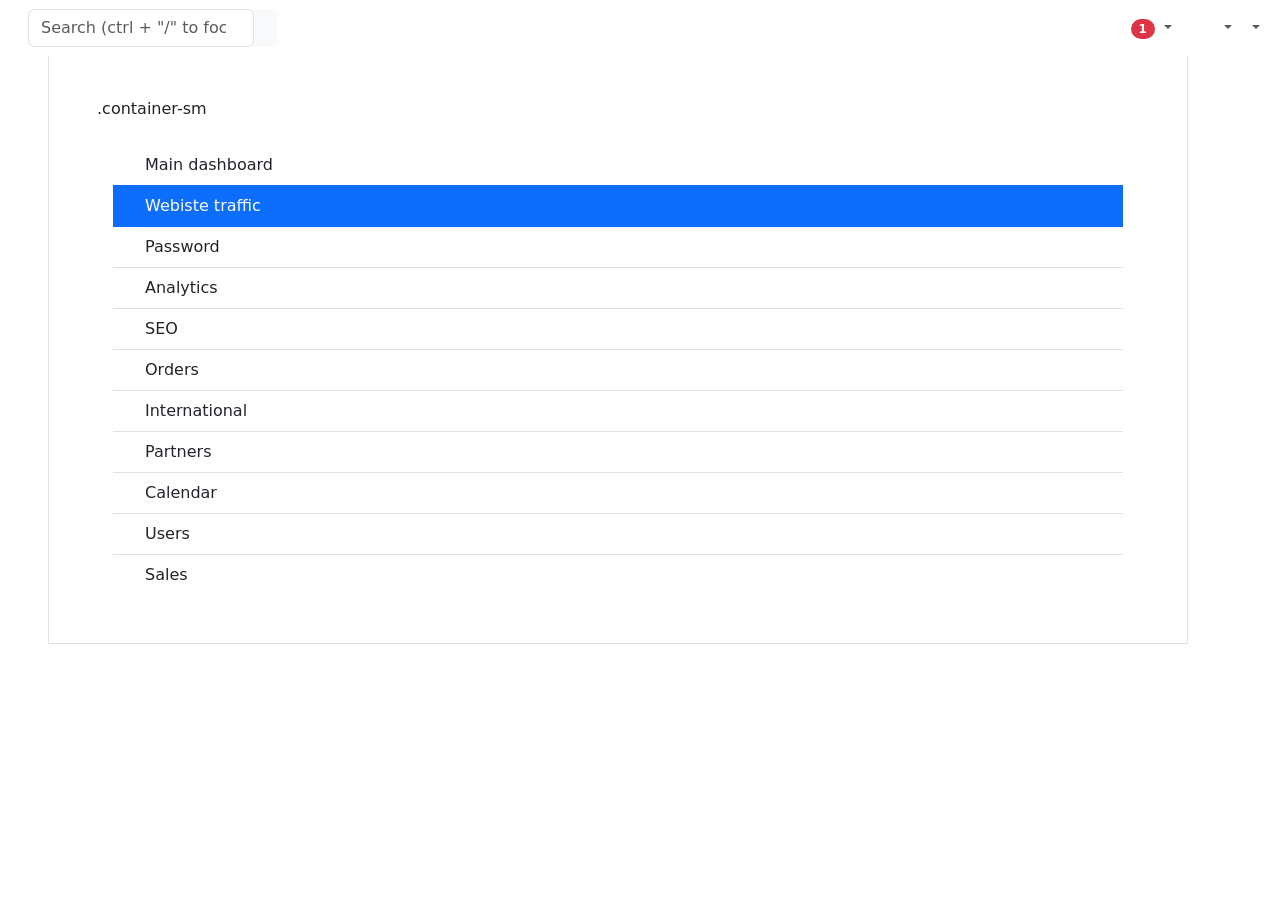
==== index.html @ 55e67634 "added index html" ====
<!DOCTYPE html>
<html>
<head>
  <meta charset="UTF-8">
  <meta name="viewport" content="width=device-width, initial-scale=1.0">
  <title>PointMatter Apps</title>
  <link rel="stylesheet" href="https://fonts.googleapis.com/css2?family=Raleway:ital,wght@0,300;1,300&display=swap">
  <link href="https://cdn.jsdelivr.net/npm/bootstrap@5.3.1/dist/css/bootstrap.min.css" rel="stylesheet">
  <script src="https://cdn.jsdelivr.net/npm/bootstrap@5.3.1/dist/js/bootstrap.bundle.min.js"></script>
  <link rel="stylesheet" href="https://cdn.jsdelivr.net/npm/bootstrap-icons@1.11.1/font/bootstrap-icons.css">
</head>

<body>
	<div class="container-lg border p-5 my-5 mx-5 border">.container-sm

		  <!-- Sidebar -->
		  <nav
			   id="sidebarMenu"
			   class="collapse d-lg-block sidebar collapse bg-white"
			   >
			<div class="position-sticky">
			  <div class="list-group list-group-flush mx-3 mt-4">
				<a
				   href="#"
				   class="list-group-item list-group-item-action py-2 ripple"
				   aria-current="true"
				   >
				  <i class="fas fa-tachometer-alt fa-fw me-3"></i
					><span>Main dashboard</span>
				</a>
				<a
				   href="#"
				   class="list-group-item list-group-item-action py-2 ripple active"
				   >
				  <i class="fas fa-chart-area fa-fw me-3"></i
					><span>Webiste traffic</span>
				</a>
				<a
				   href="#"
				   class="list-group-item list-group-item-action py-2 ripple"
				   ><i class="fas fa-lock fa-fw me-3"></i><span>Password</span></a
				  >
				<a
				   href="#"
				   class="list-group-item list-group-item-action py-2 ripple"
				   ><i class="fas fa-chart-line fa-fw me-3"></i
				  ><span>Analytics</span></a
				  >
				<a
				   href="#"
				   class="list-group-item list-group-item-action py-2 ripple"
				   >
				  <i class="fas fa-chart-pie fa-fw me-3"></i><span>SEO</span>
				</a>
				<a
				   href="#"
				   class="list-group-item list-group-item-action py-2 ripple"
				   ><i class="fas fa-chart-bar fa-fw me-3"></i><span>Orders</span></a
				  >
				<a
				   href="#"
				   class="list-group-item list-group-item-action py-2 ripple"
				   ><i class="fas fa-globe fa-fw me-3"></i
				  ><span>International</span></a
				  >
				<a
				   href="#"
				   class="list-group-item list-group-item-action py-2 ripple"
				   ><i class="fas fa-building fa-fw me-3"></i
				  ><span>Partners</span></a
				  >
				<a
				   href="#"
				   class="list-group-item list-group-item-action py-2 ripple"
				   ><i class="fas fa-calendar fa-fw me-3"></i
				  ><span>Calendar</span></a
				  >
				<a
				   href="#"
				   class="list-group-item list-group-item-action py-2 ripple"
				   ><i class="fas fa-users fa-fw me-3"></i><span>Users</span></a
				  >
				<a
				   href="#"
				   class="list-group-item list-group-item-action py-2 ripple"
				   ><i class="fas fa-money-bill fa-fw me-3"></i><span>Sales</span></a
				  >
			  </div>
			</div>
		</nav>
  <!-- Sidebar -->

  <!-- Navbar -->
  <nav
       id="main-navbar"
       class="navbar navbar-expand-lg navbar-light bg-white fixed-top"
       >
    <!-- Container wrapper -->
    <div class="container-fluid">
      <!-- Toggle button -->
      <button
              class="navbar-toggler"
              type="button"
              data-mdb-toggle="collapse"
              data-mdb-target="#sidebarMenu"
              aria-controls="sidebarMenu"
              aria-expanded="false"
              aria-label="Toggle navigation"
              >
        <i class="fas fa-bars"></i>
      </button>

      <!-- Brand -->
      <a class="navbar-brand" href="#">
        <img
             src="https://mdbootstrap.com/img/logo/mdb-transaprent-noshadows.png"
             height="25"
             alt=""
             loading="lazy"
             />
      </a>
      <!-- Search form -->
      <form class="d-none d-md-flex input-group w-auto my-auto">
        <input
               autocomplete="off"
               type="search"
               class="form-control rounded"
               placeholder='Search (ctrl + "/" to focus)'
               style="min-width: 225px"
               />
        <span class="input-group-text border-0"
              ><i class="fas fa-search"></i
          ></span>
      </form>

      <!-- Right links -->
      <ul class="navbar-nav ms-auto d-flex flex-row">
        <!-- Notification dropdown -->
        <li class="nav-item dropdown">
          <a
             class="nav-link me-3 me-lg-0 dropdown-toggle hidden-arrow"
             href="#"
             id="navbarDropdownMenuLink"
             role="button"
             data-mdb-toggle="dropdown"
             aria-expanded="false"
             >
            <i class="fas fa-bell"></i>
            <span class="badge rounded-pill badge-notification bg-danger"
                  >1</span
              >
          </a>
          <ul
              class="dropdown-menu dropdown-menu-end"
              aria-labelledby="navbarDropdownMenuLink"
              >
            <li><a class="dropdown-item" href="#">Some news</a></li>
            <li><a class="dropdown-item" href="#">Another news</a></li>
            <li>
              <a class="dropdown-item" href="#">Something else here</a>
            </li>
          </ul>
        </li>

        <!-- Icon -->
        <li class="nav-item">
          <a class="nav-link me-3 me-lg-0" href="#">
            <i class="fas fa-fill-drip"></i>
          </a>
        </li>
        <!-- Icon -->
        <li class="nav-item me-3 me-lg-0">
          <a class="nav-link" href="#">
            <i class="fab fa-github"></i>
          </a>
        </li>

        <!-- Icon dropdown -->
        <li class="nav-item dropdown">
          <a
             class="nav-link me-3 me-lg-0 dropdown-toggle hidden-arrow"
             href="#"
             id="navbarDropdown"
             role="button"
             data-mdb-toggle="dropdown"
             aria-expanded="false"
             >
            <i class="united kingdom flag m-0"></i>
          </a>
          <ul
              class="dropdown-menu dropdown-menu-end"
              aria-labelledby="navbarDropdown"
              >
            <li>
              <a class="dropdown-item" href="#"
                 ><i class="united kingdom flag"></i>English
                <i class="fa fa-check text-success ms-2"></i
                  ></a>
            </li>
            <li><hr class="dropdown-divider" /></li>
            <li>
              <a class="dropdown-item" href="#"
                 ><i class="poland flag"></i>Polski</a
                >
            </li>
            <li>
              <a class="dropdown-item" href="#"
                 ><i class="china flag"></i>中文</a
                >
            </li>
            <li>
              <a class="dropdown-item" href="#"
                 ><i class="japan flag"></i>日本語</a
                >
            </li>
            <li>
              <a class="dropdown-item" href="#"
                 ><i class="germany flag"></i>Deutsch</a
                >
            </li>
            <li>
              <a class="dropdown-item" href="#"
                 ><i class="france flag"></i>Français</a
                >
            </li>
            <li>
              <a class="dropdown-item" href="#"
                 ><i class="spain flag"></i>Español</a
                >
            </li>
            <li>
              <a class="dropdown-item" href="#"
                 ><i class="russia flag"></i>Русский</a
                >
            </li>
            <li>
              <a class="dropdown-item" href="#"
                 ><i class="portugal flag"></i>Português</a
                >
            </li>
          </ul>
        </li>

        <!-- Avatar -->
        <li class="nav-item dropdown">
          <a
             class="nav-link dropdown-toggle hidden-arrow d-flex align-items-center"
             href="#"
             id="navbarDropdownMenuLink"
             role="button"
             data-mdb-toggle="dropdown"
             aria-expanded="false"
             >
            <img
                 src="https://mdbootstrap.com/img/Photos/Avatars/img (31).jpg"
                 class="rounded-circle"
                 height="22"
                 alt=""
                 loading="lazy"
                 />
          </a>
          <ul
              class="dropdown-menu dropdown-menu-end"
              aria-labelledby="navbarDropdownMenuLink"
              >
            <li><a class="dropdown-item" href="#">My profile</a></li>
            <li><a class="dropdown-item" href="#">Settings</a></li>
            <li><a class="dropdown-item" href="#">Logout</a></li>
          </ul>
        </li>
      </ul>
    </div>
    <!-- Container wrapper -->
  </nav>
  <!-- Navbar -->
		</div>
	</body>
</html>
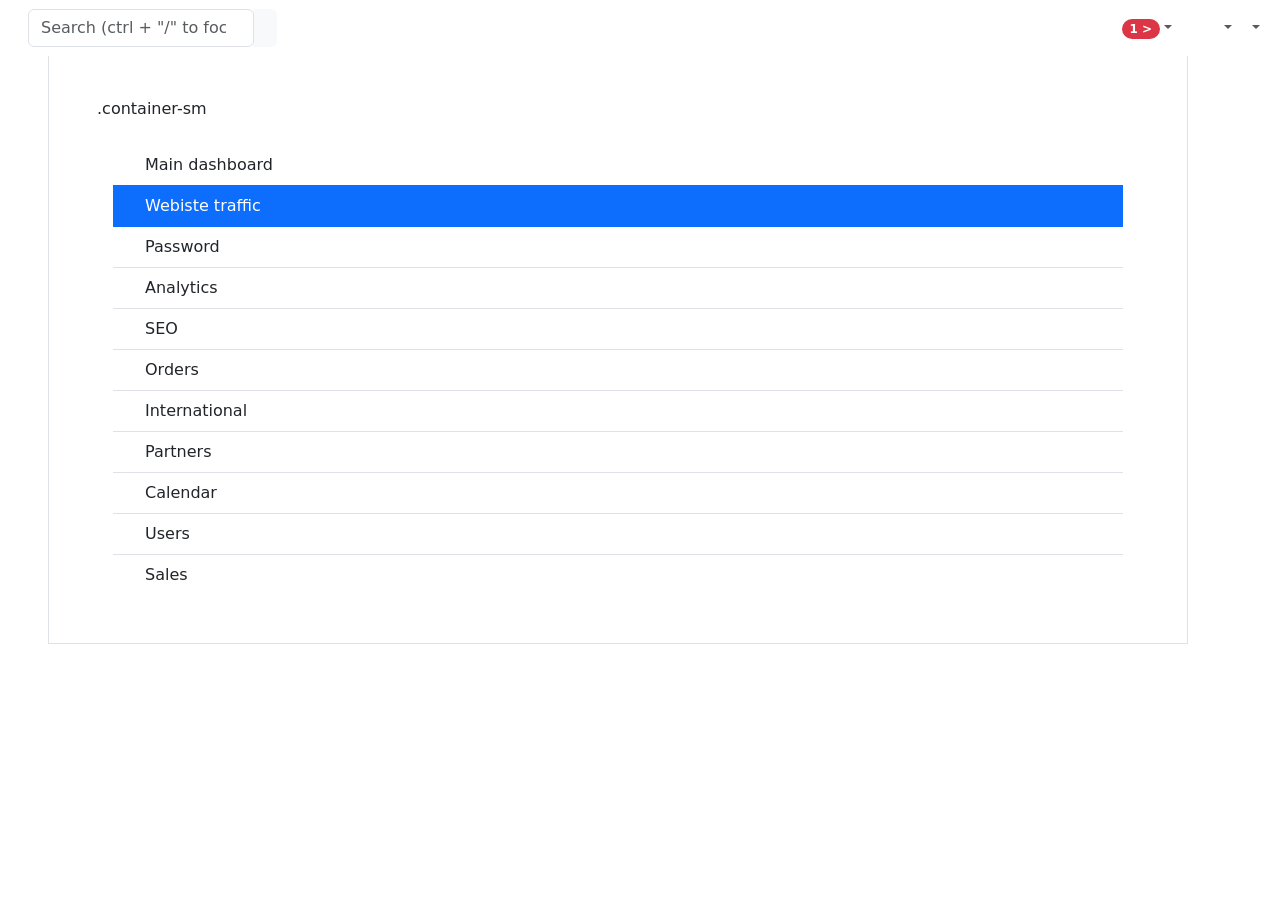
==== commit 6edefbb6: "Added the change to naming" ====
--- a/index.html
+++ b/index.html
@@ -147,7 +147,7 @@
              >
             <i class="fas fa-bell"></i>
             <span class="badge rounded-pill badge-notification bg-danger"
-                  >1</span
+                  <!-- >1</span -->
               >
           </a>
           <ul
